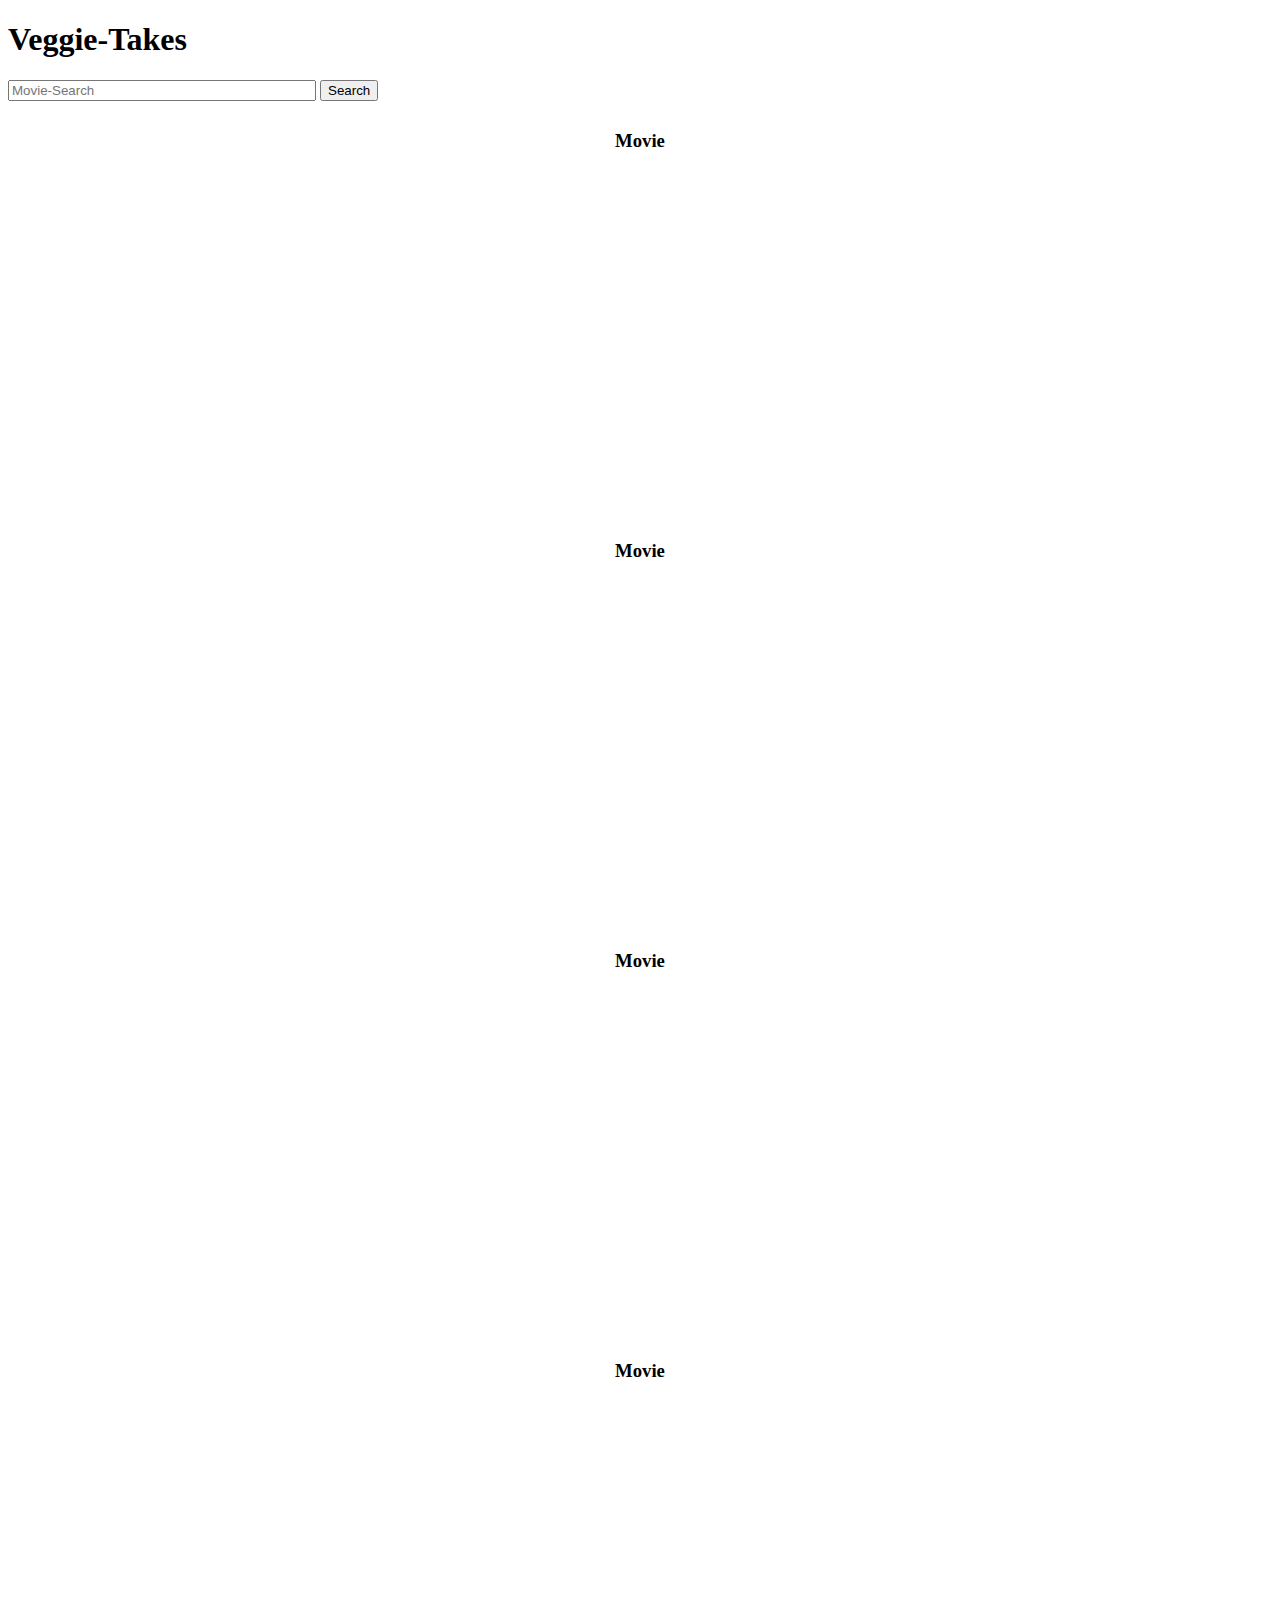
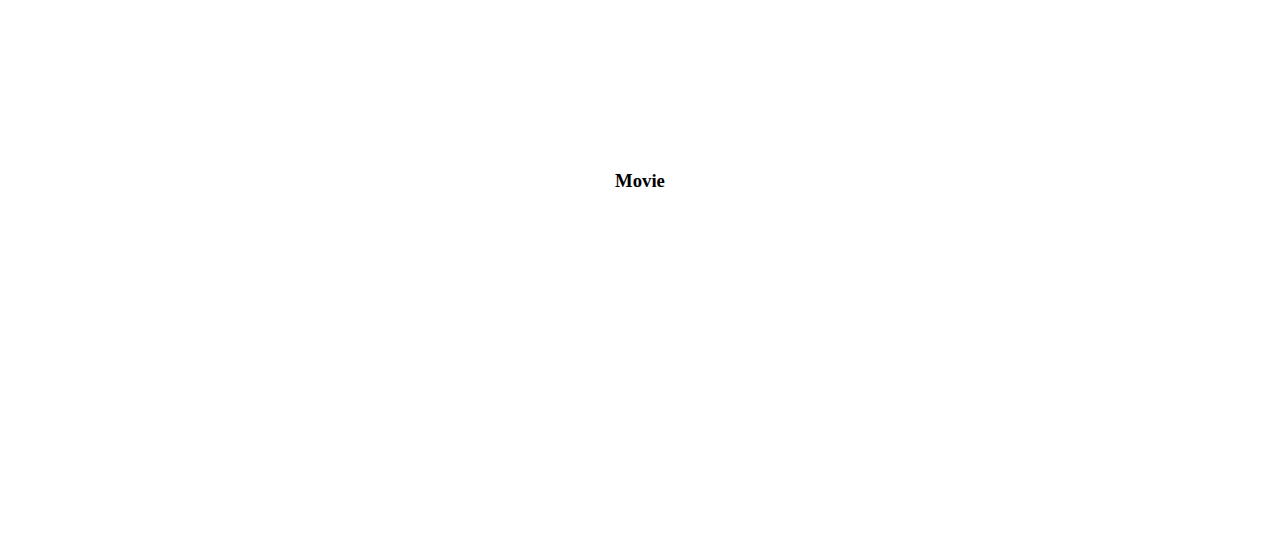
==== veggieproj.html @ cc7044c2 "html and css for veggie-takes" ====
<!DOCTYPE html>
<html>
  <head>
    <meta charset="utf-8">
    <meta name="viewport" content="width=device-width, initial-scale=1">
    <title>Veggie Proj</title>
   
    <link rel="stylesheet" href="https://cdn.jsdelivr.net/npm/bulma@0.9.3/css/bulma.min.css">
    
  </head>

  <body>

    <section class="hero is-primary">
      <div class="hero-body">
        <div class="container">
          <h1 class="title is-1">Veggie-Takes</h1>

          <div class="control">
            <input class="input" type="text" placeholder="Movie-Search" style="width: 300px;">
            <button class="button" >Search</button>
          </div>

  


        </div>




      </div>


    </section>


          

    <div class="columns">
      <div class="column">
        <div class="card" style="height: 400px; margin-top: 10px;">

          <img src="https://www.themoviedb.org/t/p/w220_and_h330_face/qAZ0pzat24kLdO3o8ejmbLxyOac.jpg" alt="" style="width: 100%; display: block;">
          <div class="card-content" style="text-align: center; ">
            <h3>Movie</h3>
            

          </div>


        </div>



      </div>
      <div class="column">
        <div class="card" style="height: 400px;  margin-top: 10px;">
          <img src="C:\Users\caste\OneDrive\Documents\veggietakes\spacejam.jpeg" alt="" style="width: 100%; display: block;">
          <div class="card-content" style="text-align: center;">
            <h3>Movie</h3>

          </div>


        </div>



      </div>
      
      <div class="column">
        <div class="card" style="height: 400px; margin-top: 10px;">
          <img src="C:\Users\caste\OneDrive\Documents\veggietakes\tmw.jpeg" alt="" style="width: 100%; display: block;">

          <div class="card-content" style="text-align: center;">
            <h3>Movie</h3>

          </div>


        </div>

      </div>
      
  <div class="column">
  <div class="card" style="height: 400px;  margin-top: 10px;">
  <img src="C:\Users\caste\OneDrive\Documents\veggietakes\f9.jpeg" alt="" style="width: 94%; display: block;">

          <div class="card-content" style="text-align: center;">
            <h3>Movie</h3>

          </div>


        </div>


      </div>
      <div class="column">

        <div class="card" style="height: 400px;   margin-top: 10px;" >
          <img src="C:\Users\caste\OneDrive\Documents\veggietakes\bb.jpeg" alt="" style="width: 100%; display: block;">

          <div class="card-content" style="text-align: center; ">
            <h3>Movie</h3>

          </div>


        </div>



      </div>

    </div>  




      
      
      






    
      

  


  </body>
</html>
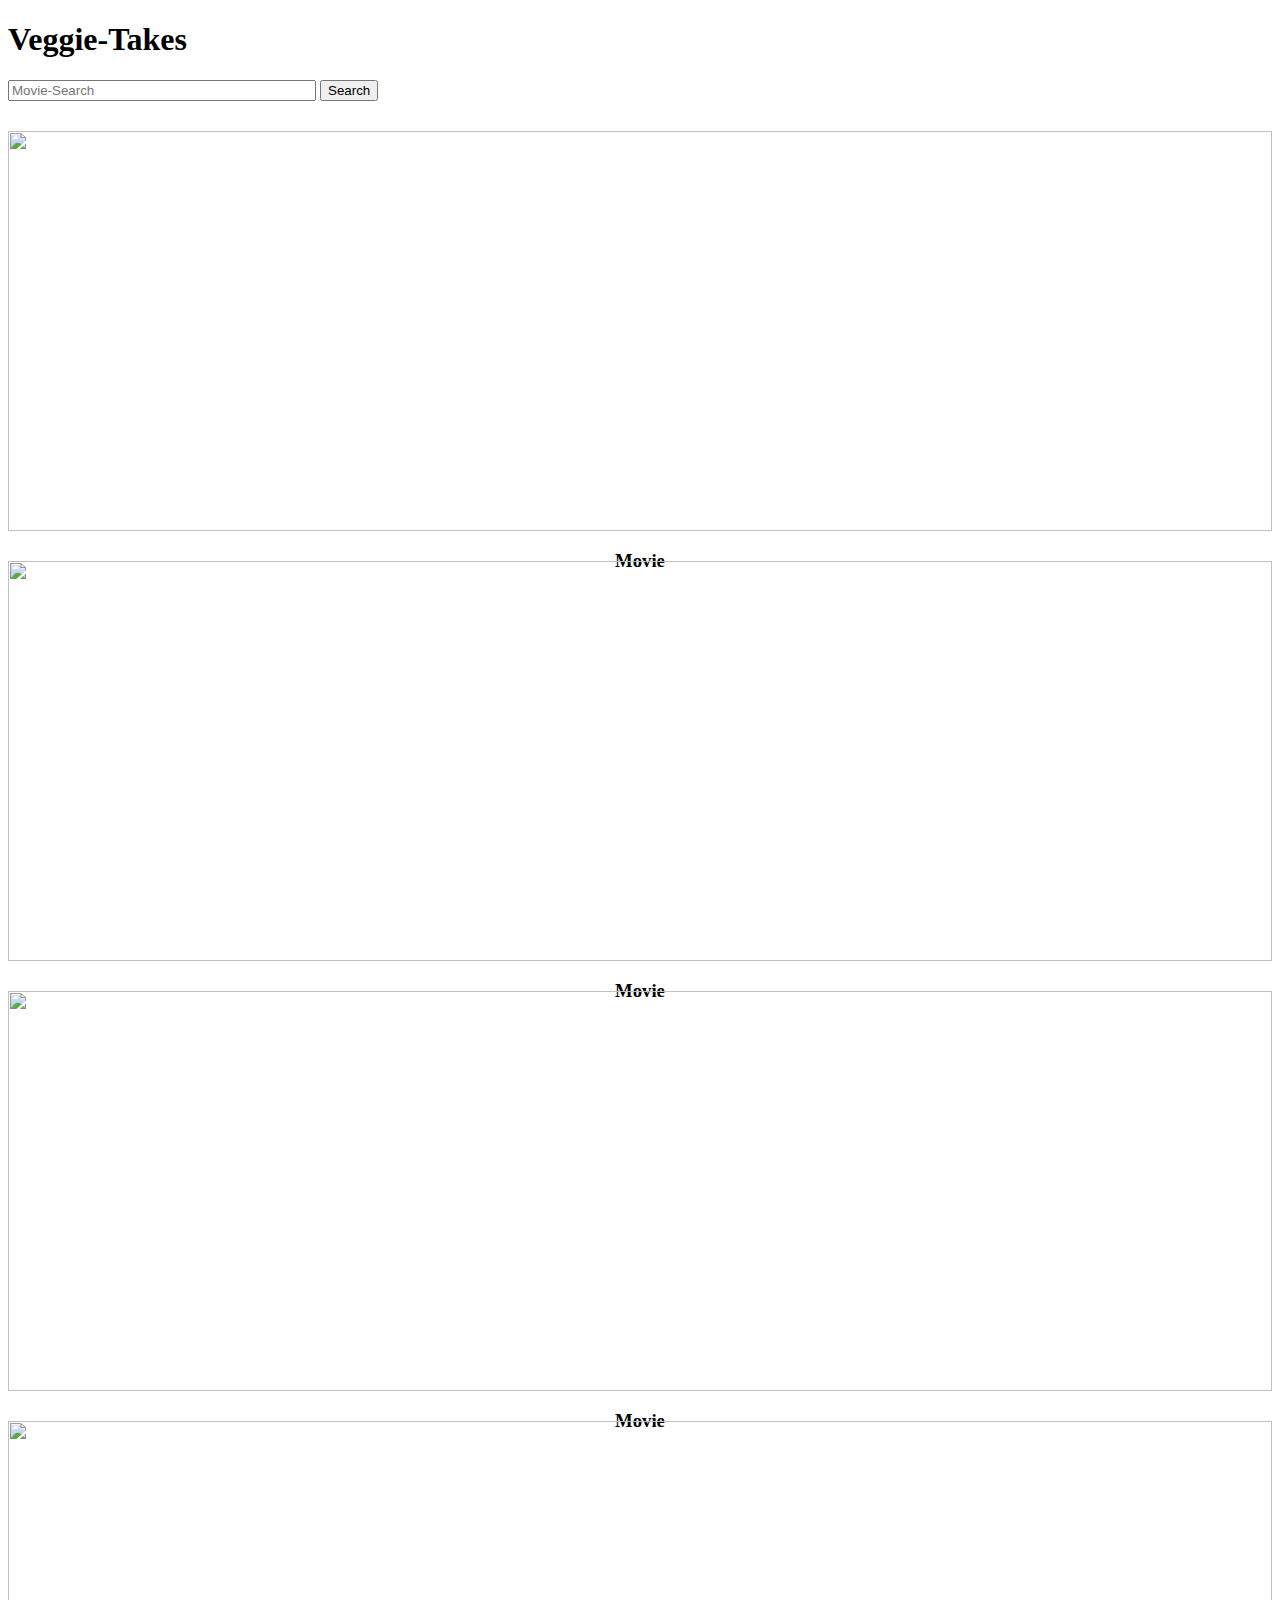
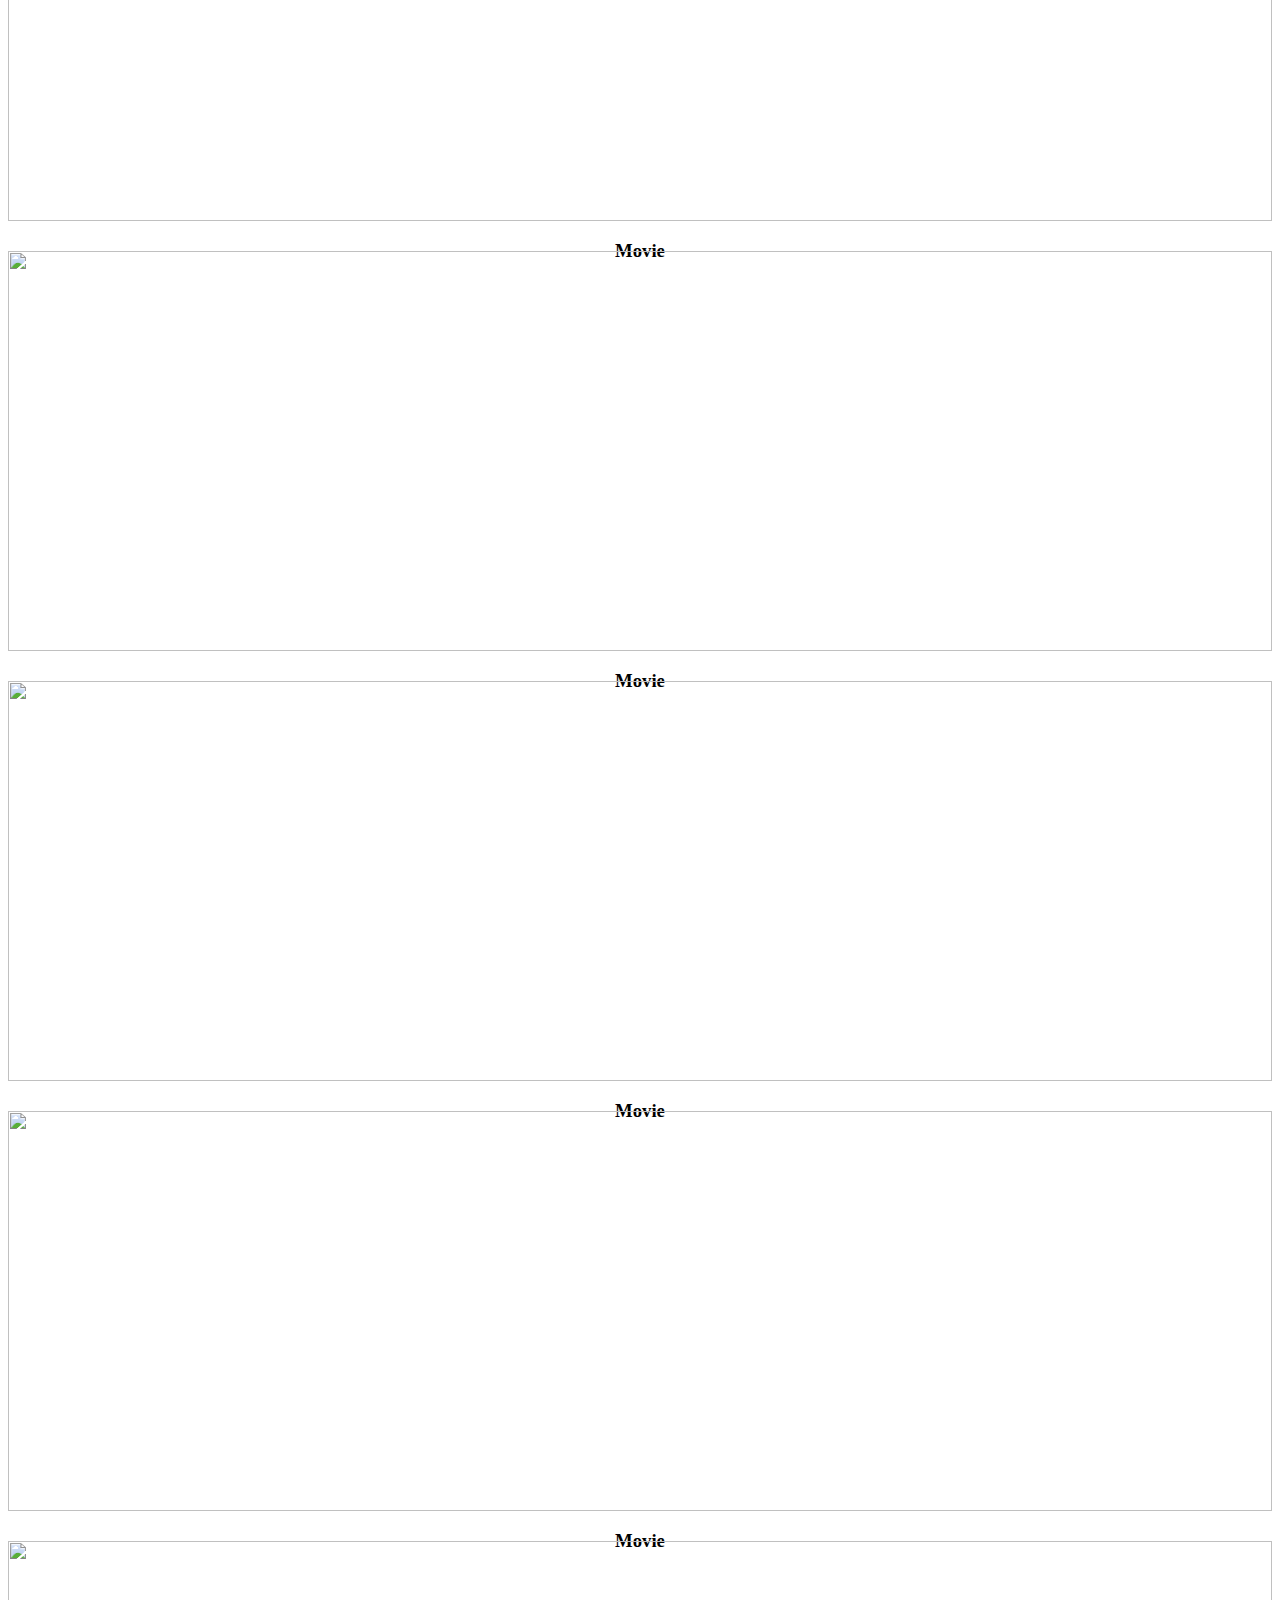
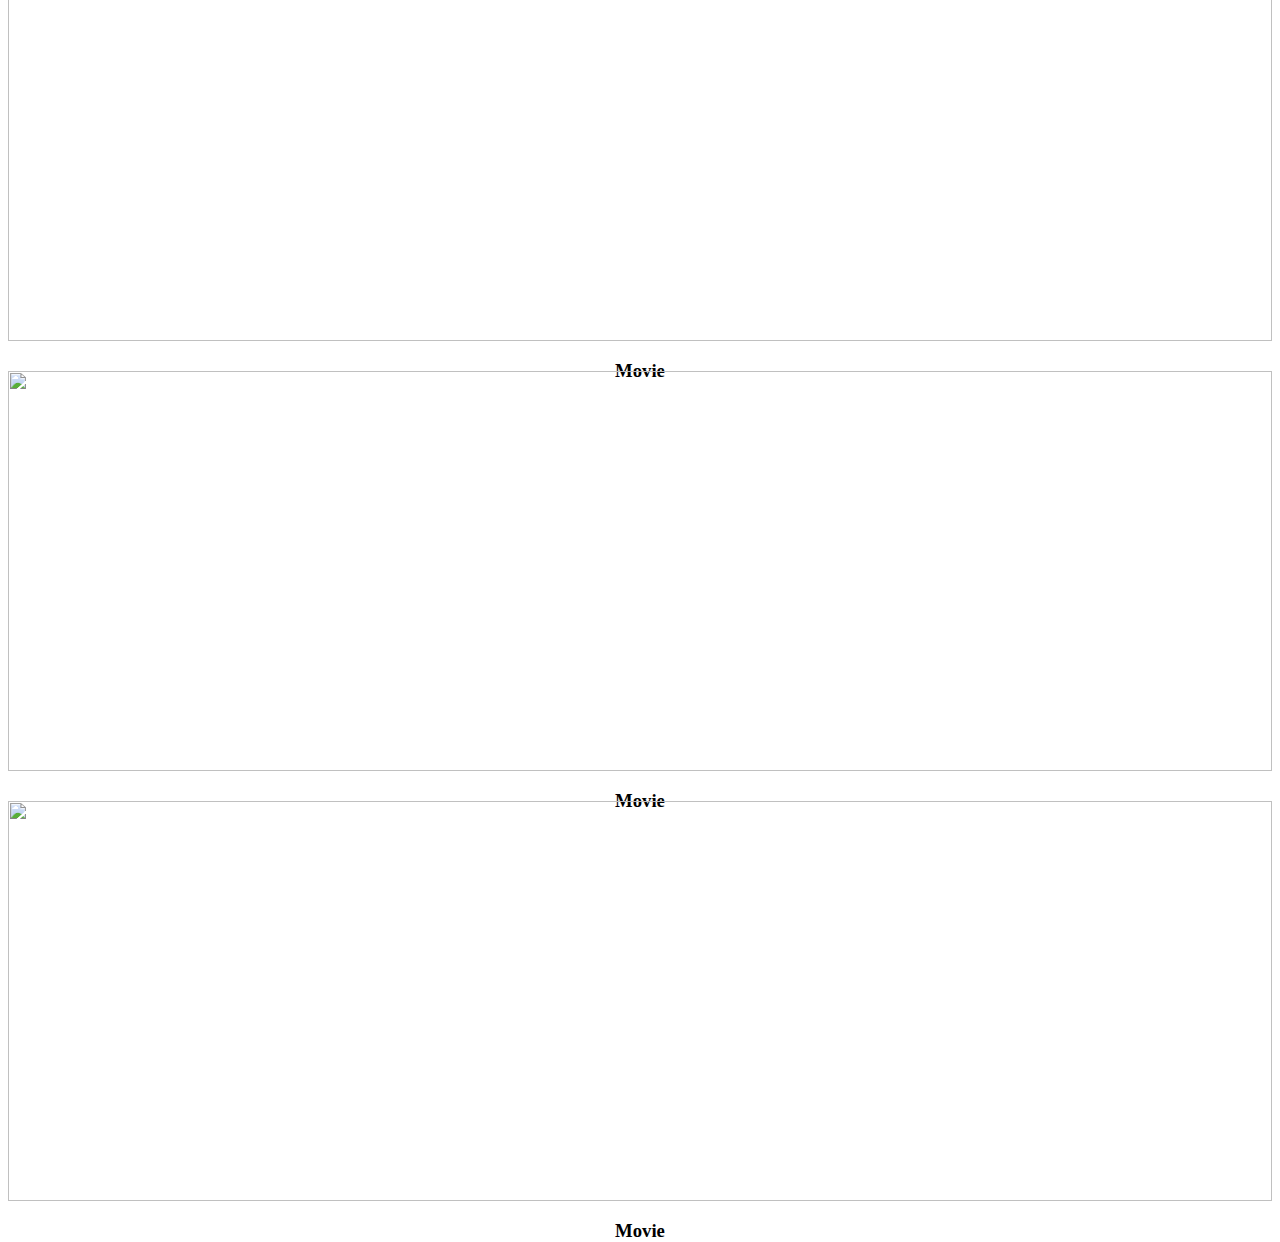
==== commit e8e7b91b: "added hovering effect and another row of movies" ====
--- a/veggieproj.html
+++ b/veggieproj.html
@@ -4,7 +4,8 @@
     <meta charset="utf-8">
     <meta name="viewport" content="width=device-width, initial-scale=1">
     <title>Veggie Proj</title>
-   
+
+    <link rel="stylesheet" href="style.css">
     <link rel="stylesheet" href="https://cdn.jsdelivr.net/npm/bulma@0.9.3/css/bulma.min.css">
     
   </head>
@@ -39,9 +40,9 @@
 
     <div class="columns">
       <div class="column">
-        <div class="card" style="height: 400px; margin-top: 10px;">
-
-          <img src="https://www.themoviedb.org/t/p/w220_and_h330_face/qAZ0pzat24kLdO3o8ejmbLxyOac.jpg" alt="" style="width: 100%; display: block;">
+        <div class="card" style="height: 400px; margin-top: 30px;">
+
+          <img src="https://www.themoviedb.org/t/p/w220_and_h330_face/qAZ0pzat24kLdO3o8ejmbLxyOac.jpg" alt="" style=" display: block; width: 100%; height: 100%;">
           <div class="card-content" style="text-align: center; ">
             <h3>Movie</h3>
             
@@ -55,23 +56,23 @@
 
       </div>
       <div class="column">
-        <div class="card" style="height: 400px;  margin-top: 10px;">
-          <img src="C:\Users\caste\OneDrive\Documents\veggietakes\spacejam.jpeg" alt="" style="width: 100%; display: block;">
-          <div class="card-content" style="text-align: center;">
-            <h3>Movie</h3>
-
-          </div>
-
-
-        </div>
-
-
-
-      </div>
-      
-      <div class="column">
-        <div class="card" style="height: 400px; margin-top: 10px;">
-          <img src="C:\Users\caste\OneDrive\Documents\veggietakes\tmw.jpeg" alt="" style="width: 100%; display: block;">
+        <div class="card" style="height: 400px;  margin-top: 30px;">
+          <img src="C:\Users\caste\OneDrive\Documents\veggietakes\spacejam.jpeg" alt="" style=" display: block; width: 100%; height: 100%;">
+          <div class="card-content" style="text-align: center;">
+            <h3>Movie</h3>
+
+          </div>
+
+
+        </div>
+
+
+
+      </div>
+      
+      <div class="column">
+        <div class="card" style="height: 400px; margin-top: 30px;">
+          <img src="C:\Users\caste\OneDrive\Documents\veggietakes\tmw.jpeg" alt="" style=" display: block; width: 100%; height: 100%;">
 
           <div class="card-content" style="text-align: center;">
             <h3>Movie</h3>
@@ -84,23 +85,23 @@
       </div>
       
   <div class="column">
-  <div class="card" style="height: 400px;  margin-top: 10px;">
-  <img src="C:\Users\caste\OneDrive\Documents\veggietakes\f9.jpeg" alt="" style="width: 94%; display: block;">
-
-          <div class="card-content" style="text-align: center;">
-            <h3>Movie</h3>
-
-          </div>
-
-
-        </div>
-
-
-      </div>
-      <div class="column">
-
-        <div class="card" style="height: 400px;   margin-top: 10px;" >
-          <img src="C:\Users\caste\OneDrive\Documents\veggietakes\bb.jpeg" alt="" style="width: 100%; display: block;">
+  <div class="card" style="height: 400px;  margin-top: 30px;">
+  <img src="C:\Users\caste\OneDrive\Documents\veggietakes\f9.jpeg" alt="" style=" display: block; height: 100%; width: 100%;">
+
+          <div class="card-content" style="text-align: center;">
+            <h3>Movie</h3>
+
+          </div>
+
+
+        </div>
+
+
+      </div>
+      <div class="column">
+
+        <div class="card" style="height: 400px;   margin-top: 30px;" >
+          <img src="C:\Users\caste\OneDrive\Documents\veggietakes\bb.jpeg" alt="" style="display: block; width: 100%; height: 100%;">
 
           <div class="card-content" style="text-align: center; ">
             <h3>Movie</h3>
@@ -120,8 +121,88 @@
 
 
       
-      
-      
+      <!-- new row starts here --> 
+
+      <div class="columns">
+      <div class="column">
+        <div class="card" style="height: 400px; margin-top: 30px;">
+
+          <img src="C:\Users\caste\OneDrive\Documents\veggietakes\purge.jpeg" alt="" style=" display: block; width: 100%; height: 100%;">
+          <div class="card-content" style="text-align: center; ">
+            <h3>Movie</h3>
+            
+
+          </div>
+
+
+        </div>
+
+
+
+      </div>
+      <div class="column">
+        <div class="card" style="height: 400px;  margin-top: 30px;">
+          <img src="C:\Users\caste\OneDrive\Documents\veggietakes\hitman.jpeg" alt="" style=" display: block; width: 100%; height: 100%;">
+          <div class="card-content" style="text-align: center;">
+            <h3>Movie</h3>
+
+          </div>
+
+
+        </div>
+
+
+
+      </div>
+      
+      <div class="column">
+        <div class="card" style="height: 400px; margin-top: 30px;">
+          <img src="C:\Users\caste\OneDrive\Documents\veggietakes\escroom.jpeg" alt="" style=" display: block; width: 100%; height: 100%;">
+
+          <div class="card-content" style="text-align: center;">
+            <h3>Movie</h3>
+
+          </div>
+
+
+        </div>
+
+      </div>
+      
+  <div class="column">
+  <div class="card" style="height: 400px;  margin-top: 30px;">
+  <img src="C:\Users\caste\OneDrive\Documents\veggietakes\intheheights.jpeg" alt="" style=" display: block; height: 100%; width: 100%;">
+
+          <div class="card-content" style="text-align: center;">
+            <h3>Movie</h3>
+
+          </div>
+
+
+        </div>
+
+
+      </div>
+      <div class="column">
+
+        <div class="card" style="height: 400px;   margin-top: 30px;" >
+          <img src="C:\Users\caste\OneDrive\Documents\veggietakes\Jungle-Cruise.jpeg" alt="" style="display: block; width: 100%; height: 100%;">
+
+          <div class="card-content" style="text-align: center; ">
+            <h3>Movie</h3>
+
+          </div>
+
+
+        </div>
+
+
+
+      </div>
+
+    </div>  
+
+
 
 
 
--- a/style.css
+++ b/style.css
@@ -0,0 +1,21 @@
+
+.card:hover{
+
+    position: relative;
+    top: -25px;
+    left: -3px;
+    width: 300px;
+    height:auto ;
+    display: block;
+    z-index: 999;
+    background-color: silver;
+    color: black;
+    cursor: pointer;
+
+
+
+
+
+
+
+}
